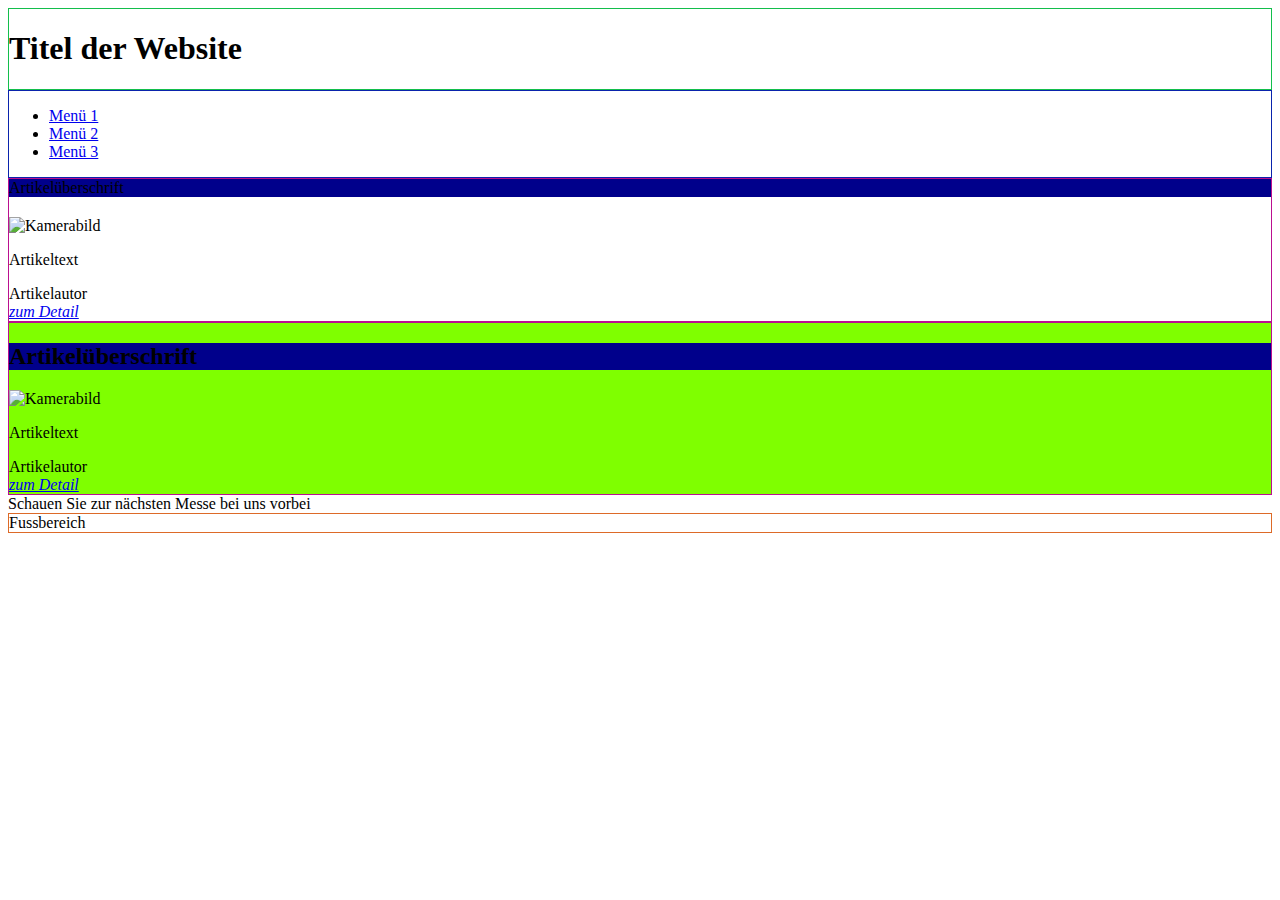
==== index5.html @ 92b665c9 "first commit" ====
<!DOCTYPE html>
<html lang="de">
   <head>
        <!-- Zeichensatzfestlegung-->
        <meta charset="utf-8">
        <meta name="viewport" content="width=device-width, initial-scale=1.0">
        <!-- Titel der Seite -->
        <title>Unsere fünfte Seite</title>
        <!-- div {border: 1px solid #ccc;} -->
        <style>
              
                header {border: 1px solid rgb(19, 190, 76);}
                nav {border: 1px solid rgb(10, 35, 172);}
                footer {border: 1px solid rgb(221, 106, 40);}
                article {border: 1px solid rgb(187, 15, 144);}
                #A2{background-color: chartreuse;}
                .articlehead{background-color:darkblue};
           
                

        </style>
   </head>
   <body><div id="website">
    
     <!-- HTML 5 Element um den Kopfbereich einer Website zu Kennzeichnen-->
            <header>
                <h1>Titel der Website</h1>
            </header>
       
           
           
            <nav id="Navigationsbereich">
                <ul>
                    <li><a href="#">Menü 1</a></li>
                    <li><a href="#">Menü 2</a></li>
                    <li><a href="#">Menü 3</a></li>

                </ul>

            </nav>
            <main id="Hauptbereich">
                
                <article id="A1" >
                        <section class="articlehead" ><h2">Artikelüberschrift<h2></section>
                        <section class="articleimg" >
                            <img src="https://assets.mmsrg.com/isr/166325/c1/-/pixelboxx-mss-77170375/fee_786_587_png" alt="Kamerabild"/>
                        </section>
                        <section class="articlebody" ><p>Artikeltext</p></section>
                        <section class="articleauthor" >Artikelautor</section>
                        <address><a href="#">zum Detail</a></address>
                    </article>  
                <article id="A2">
                    <section class="articlehead" ><h2>Artikelüberschrift<h2></section>
                    <section class="articleimg" >
                        <img src="https://assets.mmsrg.com/isr/166325/c1/-/pixelboxx-mss-77170375/fee_786_587_png" alt="Kamerabild"/>
                    </section>
                    <section class="articlebody" ><p>Artikeltext</p></section>
                    <section class="articleauthor" >Artikelautor</section>
                    <address><a href="#">zum Detail</a></address>
                </article>           


            </main>
            <aside>Schauen Sie zur nächsten Messe bei uns vorbei</aside>
            <footer id="Fussbereich">Fussbereich</footer>
       </div>
   </body>
</html>
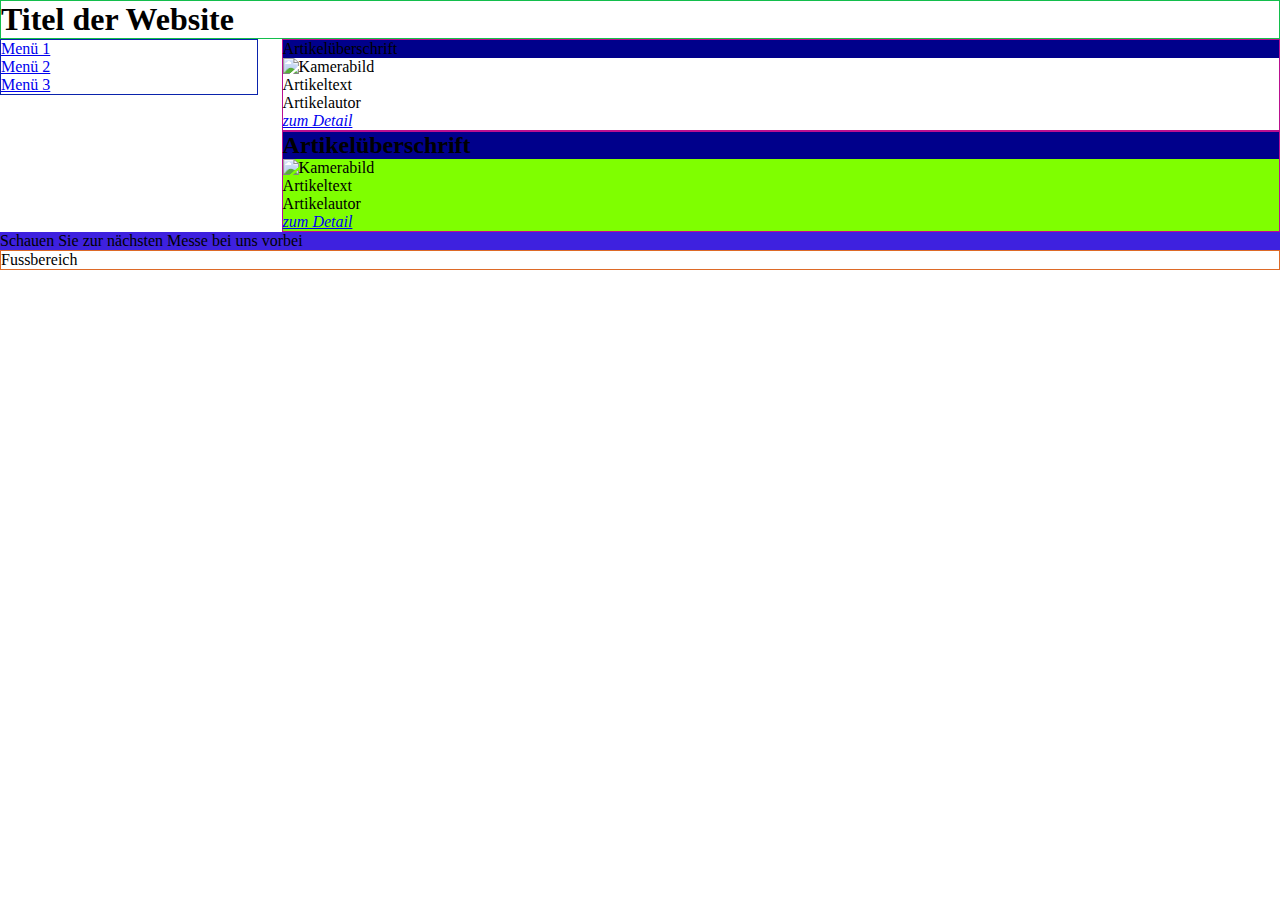
==== commit 63596cc8: "Ende Erster Tag" ====
--- a/index5.html
+++ b/index5.html
@@ -7,18 +7,7 @@
         <!-- Titel der Seite -->
         <title>Unsere fünfte Seite</title>
         <!-- div {border: 1px solid #ccc;} -->
-        <style>
-              
-                header {border: 1px solid rgb(19, 190, 76);}
-                nav {border: 1px solid rgb(10, 35, 172);}
-                footer {border: 1px solid rgb(221, 106, 40);}
-                article {border: 1px solid rgb(187, 15, 144);}
-                #A2{background-color: chartreuse;}
-                .articlehead{background-color:darkblue};
-           
-                
-
-        </style>
+        <link rel="stylesheet" href="index5.css" type="text/css">
    </head>
    <body><div id="website">
     
@@ -36,6 +25,7 @@
                     <li><a href="#">Menü 3</a></li>
 
                 </ul>
+
 
             </nav>
             <main id="Hauptbereich">
--- a/index5.css
+++ b/index5.css
@@ -0,0 +1,24 @@
+*{
+    margin: 0px;
+    padding: 0px;
+}
+
+
+header {border: 1px solid rgb(19, 190, 76);}
+nav {border: 1px solid rgb(10, 35, 172); 
+width: 20%;
+float: left;
+
+}
+main{width:78%; float:right;}
+
+aside {
+    float:none;
+    clear:both;
+    background-color:rgb(62, 33, 223);
+
+}
+footer {border: 1px solid rgb(221, 106, 40);}
+article {border: 1px solid rgb(187, 15, 144);}
+#A2{background-color: chartreuse;}
+.articlehead{background-color:darkblue;}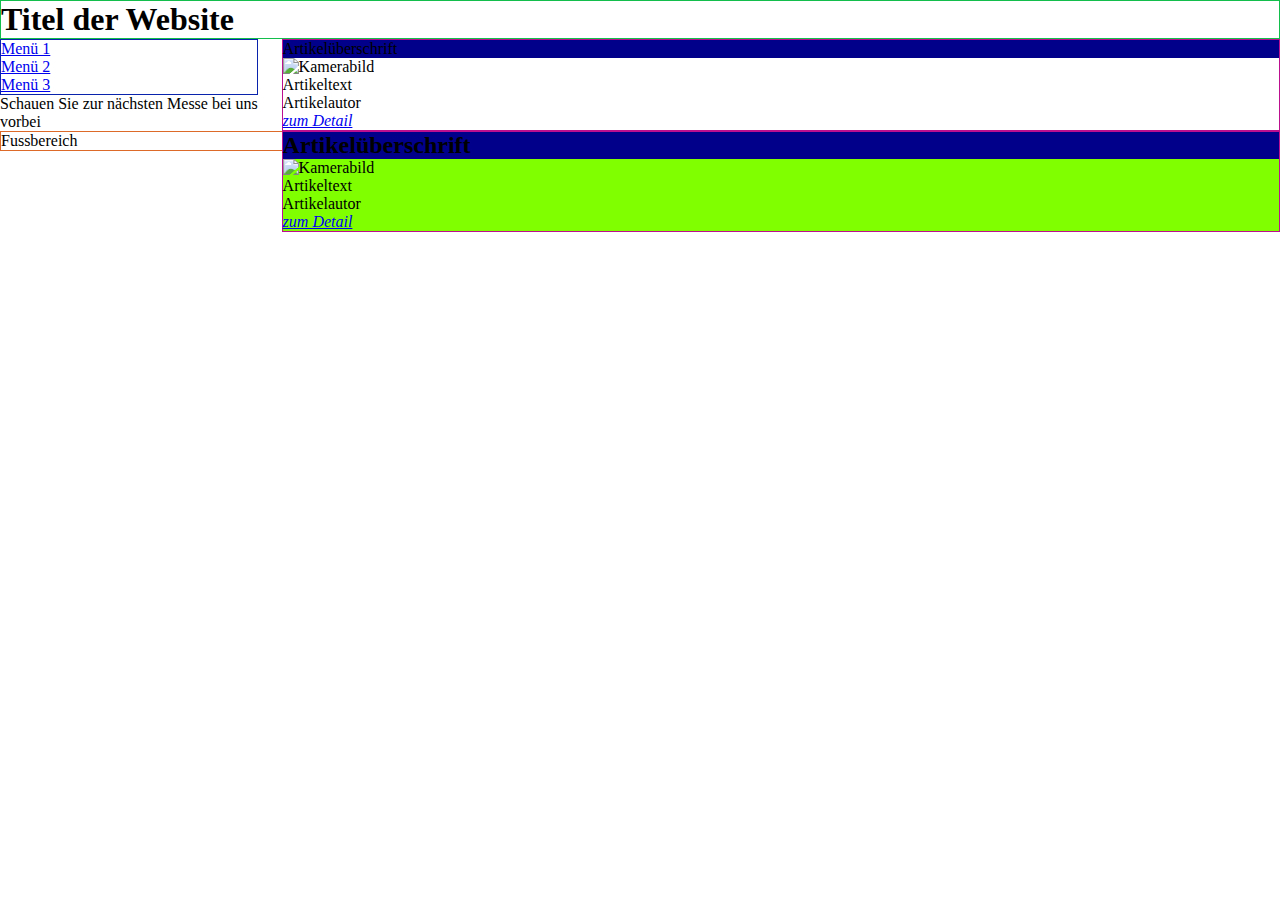
==== commit 32c0ba27: "Clearer" ====
--- a/index5.html
+++ b/index5.html
@@ -12,13 +12,13 @@
    <body><div id="website">
     
      <!-- HTML 5 Element um den Kopfbereich einer Website zu Kennzeichnen-->
-            <header>
+            <header class="box" >
                 <h1>Titel der Website</h1>
             </header>
        
            
            
-            <nav id="Navigationsbereich">
+            <nav id="Navigationsbereich" class="box">
                 <ul>
                     <li><a href="#">Menü 1</a></li>
                     <li><a href="#">Menü 2</a></li>
@@ -30,7 +30,7 @@
             </nav>
             <main id="Hauptbereich">
                 
-                <article id="A1" >
+                <article id="A1" class="box">
                         <section class="articlehead" ><h2">Artikelüberschrift<h2></section>
                         <section class="articleimg" >
                             <img src="https://assets.mmsrg.com/isr/166325/c1/-/pixelboxx-mss-77170375/fee_786_587_png" alt="Kamerabild"/>
@@ -39,7 +39,7 @@
                         <section class="articleauthor" >Artikelautor</section>
                         <address><a href="#">zum Detail</a></address>
                     </article>  
-                <article id="A2">
+                <article id="A2" class="box">
                     <section class="articlehead" ><h2>Artikelüberschrift<h2></section>
                     <section class="articleimg" >
                         <img src="https://assets.mmsrg.com/isr/166325/c1/-/pixelboxx-mss-77170375/fee_786_587_png" alt="Kamerabild"/>
@@ -51,8 +51,9 @@
 
 
             </main>
-            <aside>Schauen Sie zur nächsten Messe bei uns vorbei</aside>
-            <footer id="Fussbereich">Fussbereich</footer>
+            <div class="clearer"></div>
+            <aside class="box" >Schauen Sie zur nächsten Messe bei uns vorbei</aside>
+            <footer id="Fussbereich" class="box">Fussbereich</footer>
        </div>
    </body>
 </html>--- a/index5.css
+++ b/index5.css
@@ -3,7 +3,9 @@
     padding: 0px;
 }
 
-
+#Webside {
+  overflow: auto;
+  width: 100%;}
 header {border: 1px solid rgb(19, 190, 76);}
 nav {border: 1px solid rgb(10, 35, 172); 
 width: 20%;
@@ -12,12 +14,6 @@
 }
 main{width:78%; float:right;}
 
-aside {
-    float:none;
-    clear:both;
-    background-color:rgb(62, 33, 223);
-
-}
 footer {border: 1px solid rgb(221, 106, 40);}
 article {border: 1px solid rgb(187, 15, 144);}
 #A2{background-color: chartreuse;}
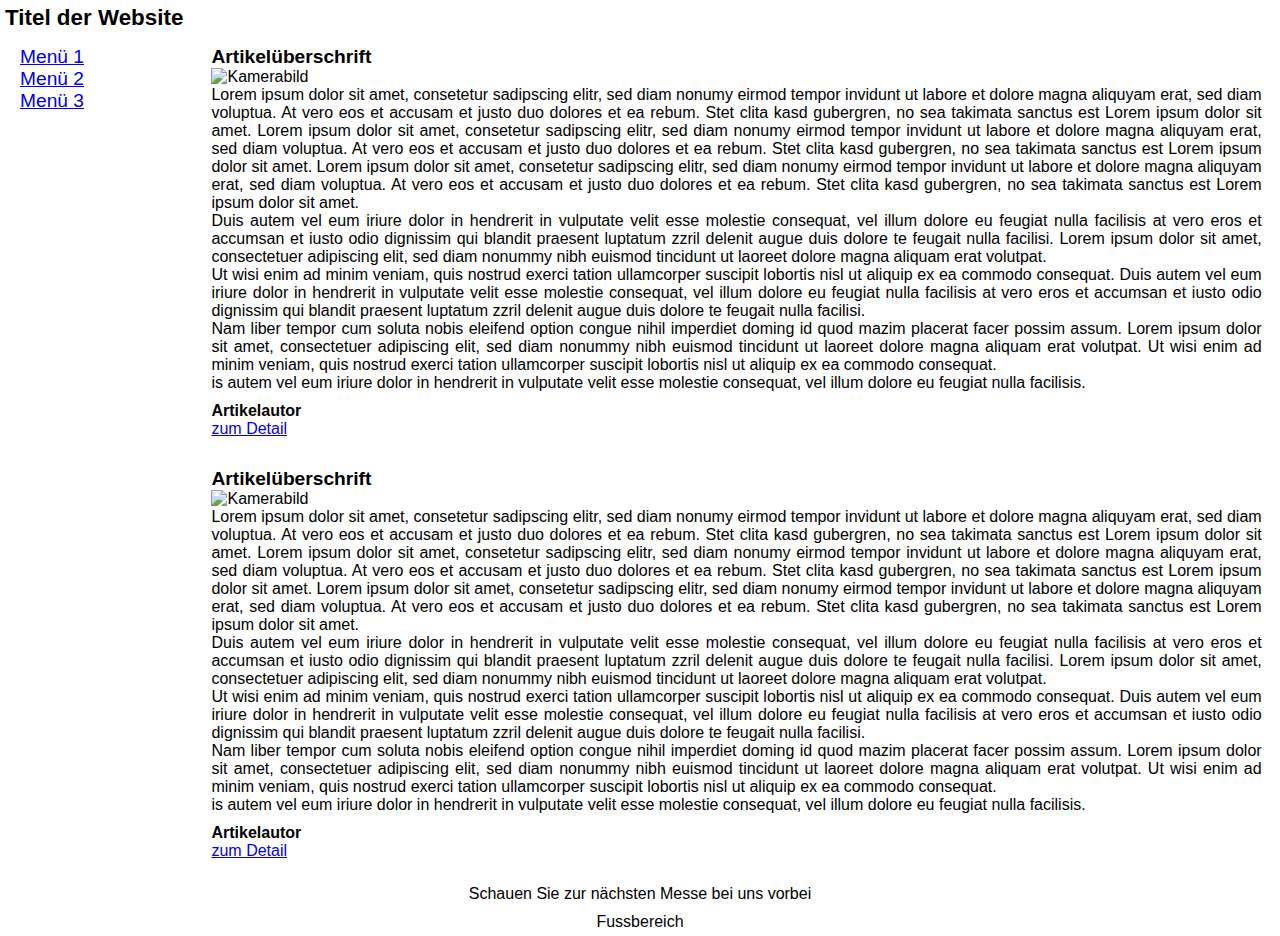
==== commit f87a600c: "Responsive" ====
--- a/index5.html
+++ b/index5.html
@@ -31,11 +31,19 @@
             <main id="Hauptbereich">
                 
                 <article id="A1" class="box">
-                        <section class="articlehead" ><h2">Artikelüberschrift<h2></section>
+                        <section class="articlehead" ><h2>Artikelüberschrift<h2></section>
                         <section class="articleimg" >
                             <img src="https://assets.mmsrg.com/isr/166325/c1/-/pixelboxx-mss-77170375/fee_786_587_png" alt="Kamerabild"/>
                         </section>
-                        <section class="articlebody" ><p>Artikeltext</p></section>
+                        <section class="articlebody" ><p>Lorem ipsum dolor sit amet, consetetur sadipscing elitr, sed diam nonumy eirmod tempor invidunt ut labore et dolore magna aliquyam erat, sed diam voluptua. At vero eos et accusam et justo duo dolores et ea rebum. Stet clita kasd gubergren, no sea takimata sanctus est Lorem ipsum dolor sit amet. Lorem ipsum dolor sit amet, consetetur sadipscing elitr, sed diam nonumy eirmod tempor invidunt ut labore et dolore magna aliquyam erat, sed diam voluptua. At vero eos et accusam et justo duo dolores et ea rebum. Stet clita kasd gubergren, no sea takimata sanctus est Lorem ipsum dolor sit amet. Lorem ipsum dolor sit amet, consetetur sadipscing elitr, sed diam nonumy eirmod tempor invidunt ut labore et dolore magna aliquyam erat, sed diam voluptua. At vero eos et accusam et justo duo dolores et ea rebum. Stet clita kasd gubergren, no sea takimata sanctus est Lorem ipsum dolor sit amet. </p>
+
+                            <p>Duis autem vel eum iriure dolor in hendrerit in vulputate velit esse molestie consequat, vel illum dolore eu feugiat nulla facilisis at vero eros et accumsan et iusto odio dignissim qui blandit praesent luptatum zzril delenit augue duis dolore te feugait nulla facilisi. Lorem ipsum dolor sit amet, consectetuer adipiscing elit, sed diam nonummy nibh euismod tincidunt ut laoreet dolore magna aliquam erat volutpat. </p>
+        
+        <p>Ut wisi enim ad minim veniam, quis nostrud exerci tation ullamcorper suscipit lobortis nisl ut aliquip ex ea commodo consequat. Duis autem vel eum iriure dolor in hendrerit in vulputate velit esse molestie consequat, vel illum dolore eu feugiat nulla facilisis at vero eros et accumsan et iusto odio dignissim qui blandit praesent luptatum zzril delenit augue duis dolore te feugait nulla facilisi. </p>
+        
+        <p>Nam liber tempor cum soluta nobis eleifend option congue nihil imperdiet doming id quod mazim placerat facer possim assum. Lorem ipsum dolor sit amet, consectetuer adipiscing elit, sed diam nonummy nibh euismod tincidunt ut laoreet dolore magna aliquam erat volutpat. Ut wisi enim ad minim veniam, quis nostrud exerci tation ullamcorper suscipit lobortis nisl ut aliquip ex ea commodo consequat. </p>
+        
+        <p>is autem vel eum iriure dolor in hendrerit in vulputate velit esse molestie consequat, vel illum dolore eu feugiat nulla facilisis.</p></section>
                         <section class="articleauthor" >Artikelautor</section>
                         <address><a href="#">zum Detail</a></address>
                     </article>  
@@ -44,14 +52,22 @@
                     <section class="articleimg" >
                         <img src="https://assets.mmsrg.com/isr/166325/c1/-/pixelboxx-mss-77170375/fee_786_587_png" alt="Kamerabild"/>
                     </section>
-                    <section class="articlebody" ><p>Artikeltext</p></section>
+                    <section class="articlebody" ><p>Lorem ipsum dolor sit amet, consetetur sadipscing elitr, sed diam nonumy eirmod tempor invidunt ut labore et dolore magna aliquyam erat, sed diam voluptua. At vero eos et accusam et justo duo dolores et ea rebum. Stet clita kasd gubergren, no sea takimata sanctus est Lorem ipsum dolor sit amet. Lorem ipsum dolor sit amet, consetetur sadipscing elitr, sed diam nonumy eirmod tempor invidunt ut labore et dolore magna aliquyam erat, sed diam voluptua. At vero eos et accusam et justo duo dolores et ea rebum. Stet clita kasd gubergren, no sea takimata sanctus est Lorem ipsum dolor sit amet. Lorem ipsum dolor sit amet, consetetur sadipscing elitr, sed diam nonumy eirmod tempor invidunt ut labore et dolore magna aliquyam erat, sed diam voluptua. At vero eos et accusam et justo duo dolores et ea rebum. Stet clita kasd gubergren, no sea takimata sanctus est Lorem ipsum dolor sit amet. </p>
+
+                    <p>Duis autem vel eum iriure dolor in hendrerit in vulputate velit esse molestie consequat, vel illum dolore eu feugiat nulla facilisis at vero eros et accumsan et iusto odio dignissim qui blandit praesent luptatum zzril delenit augue duis dolore te feugait nulla facilisi. Lorem ipsum dolor sit amet, consectetuer adipiscing elit, sed diam nonummy nibh euismod tincidunt ut laoreet dolore magna aliquam erat volutpat. </p>
+
+<p>Ut wisi enim ad minim veniam, quis nostrud exerci tation ullamcorper suscipit lobortis nisl ut aliquip ex ea commodo consequat. Duis autem vel eum iriure dolor in hendrerit in vulputate velit esse molestie consequat, vel illum dolore eu feugiat nulla facilisis at vero eros et accumsan et iusto odio dignissim qui blandit praesent luptatum zzril delenit augue duis dolore te feugait nulla facilisi. </p>
+
+<p>Nam liber tempor cum soluta nobis eleifend option congue nihil imperdiet doming id quod mazim placerat facer possim assum. Lorem ipsum dolor sit amet, consectetuer adipiscing elit, sed diam nonummy nibh euismod tincidunt ut laoreet dolore magna aliquam erat volutpat. Ut wisi enim ad minim veniam, quis nostrud exerci tation ullamcorper suscipit lobortis nisl ut aliquip ex ea commodo consequat. </p>
+
+<p>is autem vel eum iriure dolor in hendrerit in vulputate velit esse molestie consequat, vel illum dolore eu feugiat nulla facilisis.</p> </section>
                     <section class="articleauthor" >Artikelautor</section>
                     <address><a href="#">zum Detail</a></address>
                 </article>           
 
 
             </main>
-            <div class="clearer"></div>
+           
             <aside class="box" >Schauen Sie zur nächsten Messe bei uns vorbei</aside>
             <footer id="Fussbereich" class="box">Fussbereich</footer>
        </div>
--- a/index5.css
+++ b/index5.css
@@ -1,20 +1,97 @@
+/* Initislisierung des Außen- und Innenrandes */
 *{
     margin: 0px;
     padding: 0px;
+    font-family: 'Segoe UI', Tahoma, Geneva, Verdana, sans-serif;
+    font-size: 1em;
 }
 
-#Webside {
-  overflow: auto;
-  width: 100%;}
-header {border: 1px solid rgb(19, 190, 76);}
-nav {border: 1px solid rgb(10, 35, 172); 
-width: 20%;
-float: left;
+h1 {font-size: 1.4em;}
+h2 {font-size: 1.2em; }
+
+.bold {font-weight: bold;}
+
+
+header {/*border: 1px solid rgb(19, 190, 76); */
+  padding:5px;}
+
+nav {
+  width: 100%;
+  display: block;
+  /*background-color: rgb(213, 243, 45);*/
+  }
+
+nav a {margin: 10px; font-size: 1.2em;}
+
+nav ul {
+  margin:5px;
+  padding: 5px;
+  /*list-style-position: inside;*/
+ list-style-type:none;
+}
+
+
+main{width:100%; display: block;}
+
+footer {/*border: 1px solid rgb(221, 106, 40);*/
+padding: 5px;
+text-align: center;
 
 }
-main{width:78%; float:right;}
+/*Artikelformatierung */
+article {
+margin-bottom: 10px;
+margin-left: 5px;
+padding:10px;
+}
 
-footer {border: 1px solid rgb(221, 106, 40);}
-article {border: 1px solid rgb(187, 15, 144);}
-#A2{background-color: chartreuse;}
-.articlehead{background-color:darkblue;}+article a {font-style: normal;}
+
+article p {text-align:justify;}
+
+.articleauthor{font-weight: bold; margin-top: 10px;}
+
+.articleimg img {width:50%; max-width:150px;}
+
+aside {padding:5px;text-align: center;}
+
+/*.box{display:inline-block;} */
+
+/* Entfernt die Flussrichtung aus Positionsboxen (div/article/section/nav ...) */
+/*.clearer{clear:both;float: none;}*/
+
+/* Tablet Ansicht */
+@media only screen and (min-width:460px)   {
+
+  nav {
+    width: 100%;
+    display: block;
+   /* background-color: red;*/
+    }
+
+    /*Artikelformatierung */
+  article {
+  margin-bottom: 10px;
+  padding:10px;
+  }
+  .articleimg img {width:100%; max-width:550px;}
+  main{width:100%; display: block;}
+  
+}
+/* Desktopansicht */
+@media only screen and (min-width:680px)   {
+
+  
+  nav {
+    width: 15%;
+    vertical-align: top;
+    display: inline-block;
+    }
+    /*Artikelformatierung */
+article {
+  margin-bottom: 10px;
+  padding:10px;
+  }
+  .articleimg img {width:100%; max-width:550px;}
+  main{width:84%; display: inline-block;}
+}